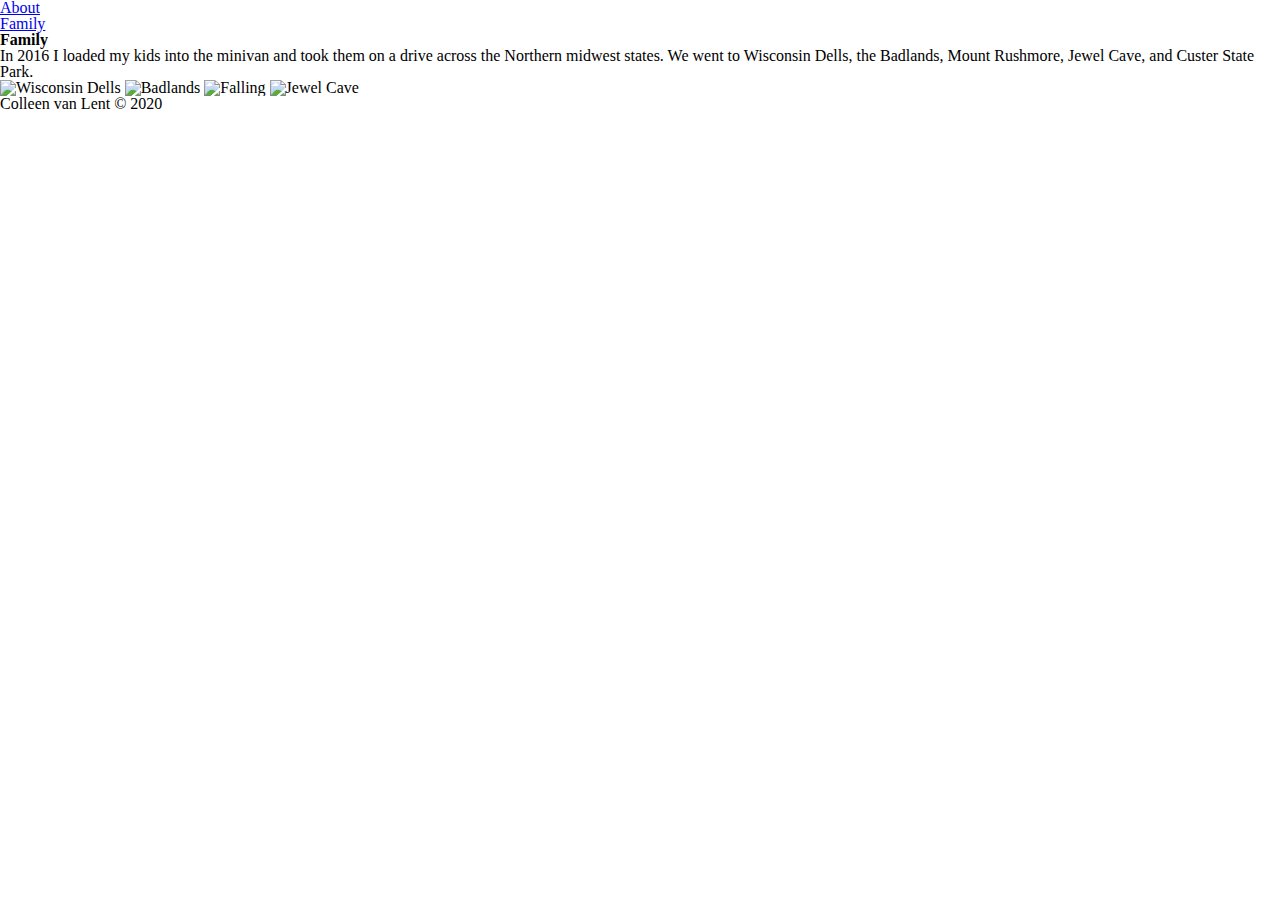
==== family.html @ 8c09a1e4 "Create family.html" ====
<!DOCTYPE html>
<html lang="en">
<head>
	<meta charset="UTF-8">
	<title>Family</title>
	<link rel="stylesheet" href="./css/reset.css">
	<link rel="stylesheet" href=".css/style.css">
</head>
<body>

<header>
	<nav>
		<ol>
			<li><a href="./index.html">About</a></li>
			<li><a href="./family.html">Family</a></li>
		</ol>
	</nav>
</header>

<h1>Family</h1>
<main>
<p>In 2016 I loaded my kids into the minivan and took them on a drive across the Northern midwest states.  We went to Wisconsin Dells, the Badlands, Mount Rushmore, Jewel Cave, and Custer State Park.</p>
<img src = "wisconsin_dells.jpg" alt="Wisconsin Dells"/>
<img src = "badlands.jpg" alt="Badlands"/>
<img src = "falling.jpg" alt="Falling"/>
<img src = "jewel_cave.jpg" alt="Jewel Cave"/>
</main>

<footer>Colleen van Lent &copy; 2020</footer>
</body>
</html>
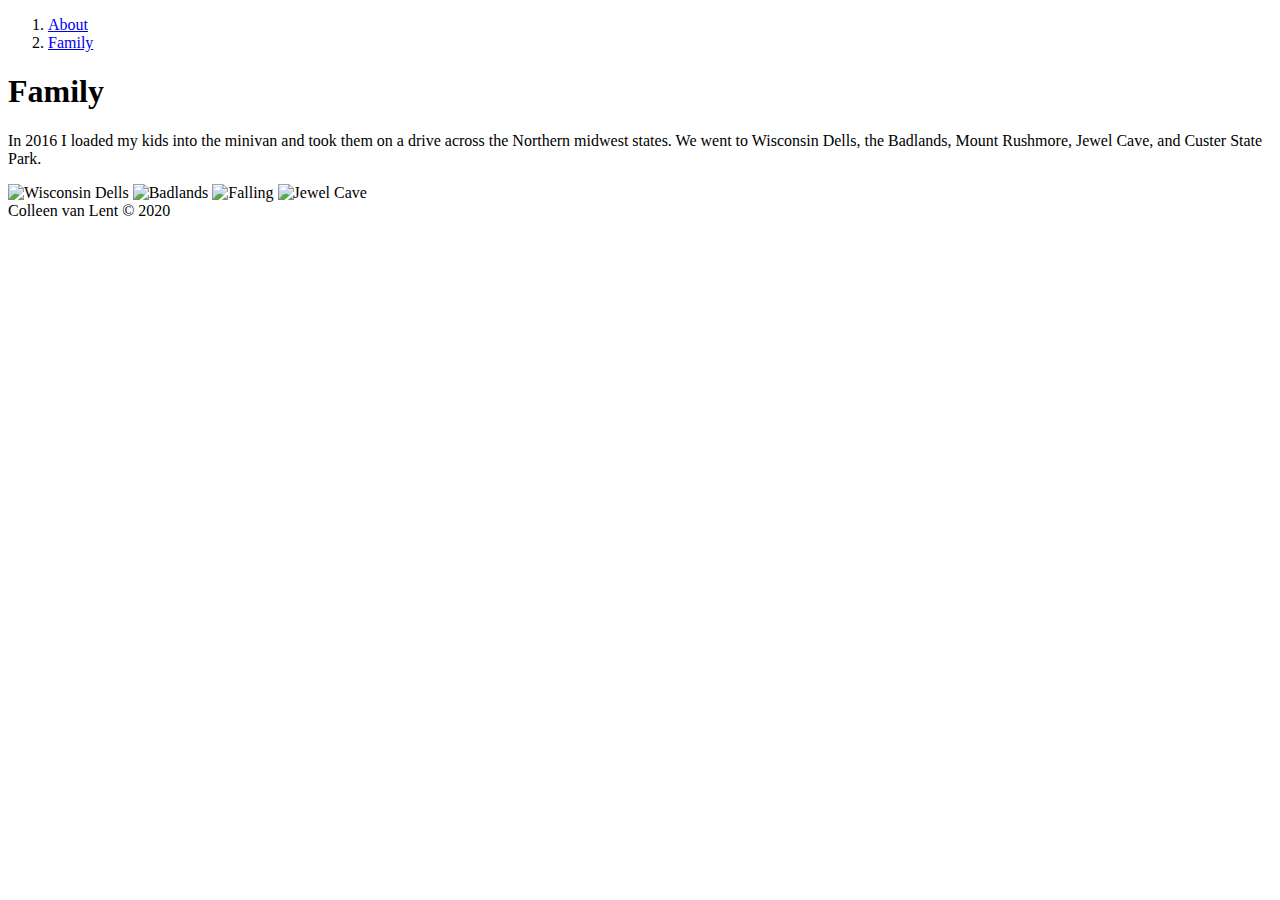
==== commit a19b7e13: "Remove reset.css" ====
--- a/family.html
+++ b/family.html
@@ -3,8 +3,7 @@
 <head>
 	<meta charset="UTF-8">
 	<title>Family</title>
-	<link rel="stylesheet" href="./css/reset.css">
-	<link rel="stylesheet" href=".css/style.css">
+	<link rel="stylesheet" href="./css/style.css">
 </head>
 <body>
 
--- a/css/style.css
+++ b/css/style.css
@@ -0,0 +1,3 @@
+img{
+    height: 150px;
+}
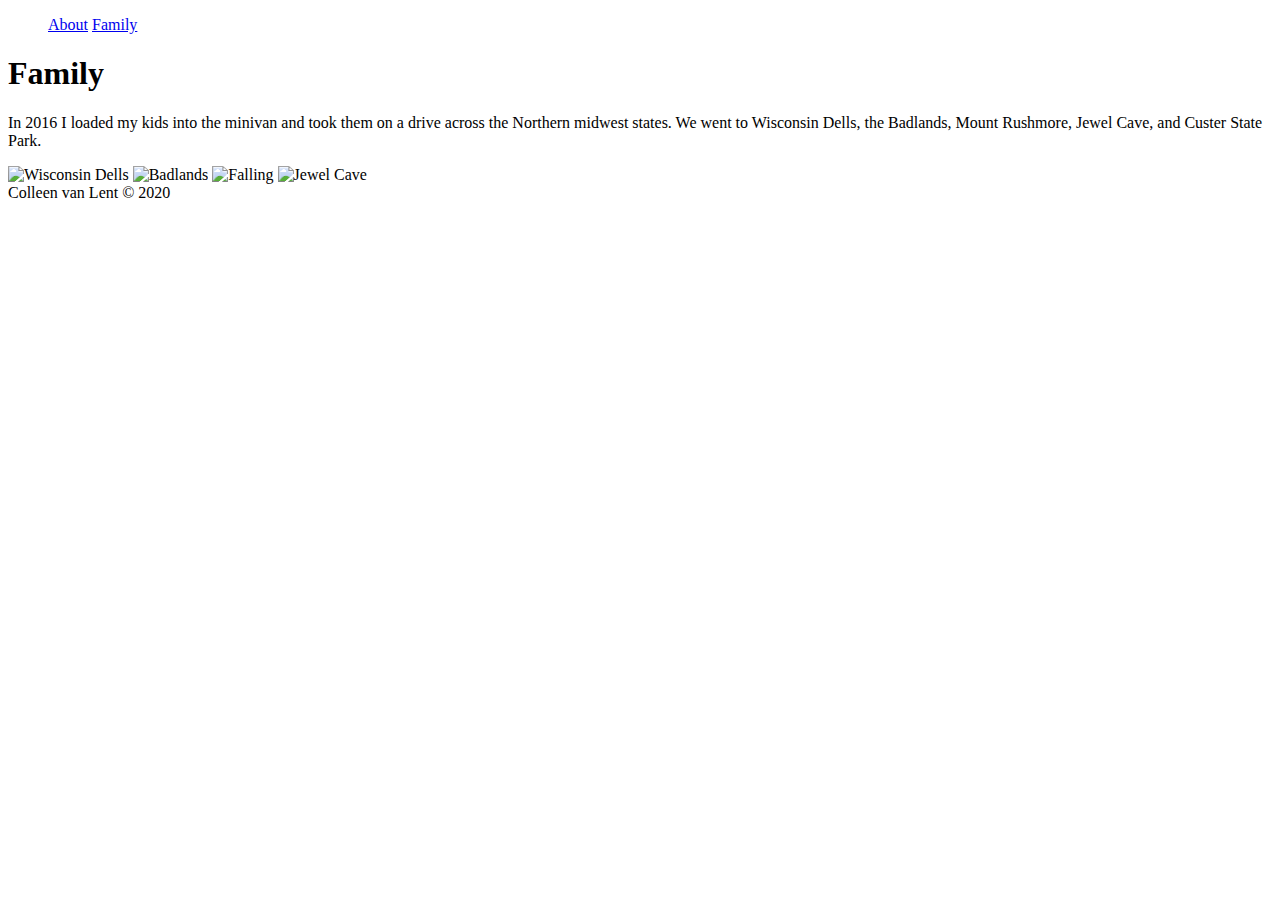
==== commit 9a08ce5c: "Remove <li> elements from nav" ====
--- a/family.html
+++ b/family.html
@@ -10,8 +10,8 @@
 <header>
 	<nav>
 		<ol>
-			<li><a href="./index.html">About</a></li>
-			<li><a href="./family.html">Family</a></li>
+			<a href="./index.html">About</a>
+			<a href="./family.html">Family</a>
 		</ol>
 	</nav>
 </header>
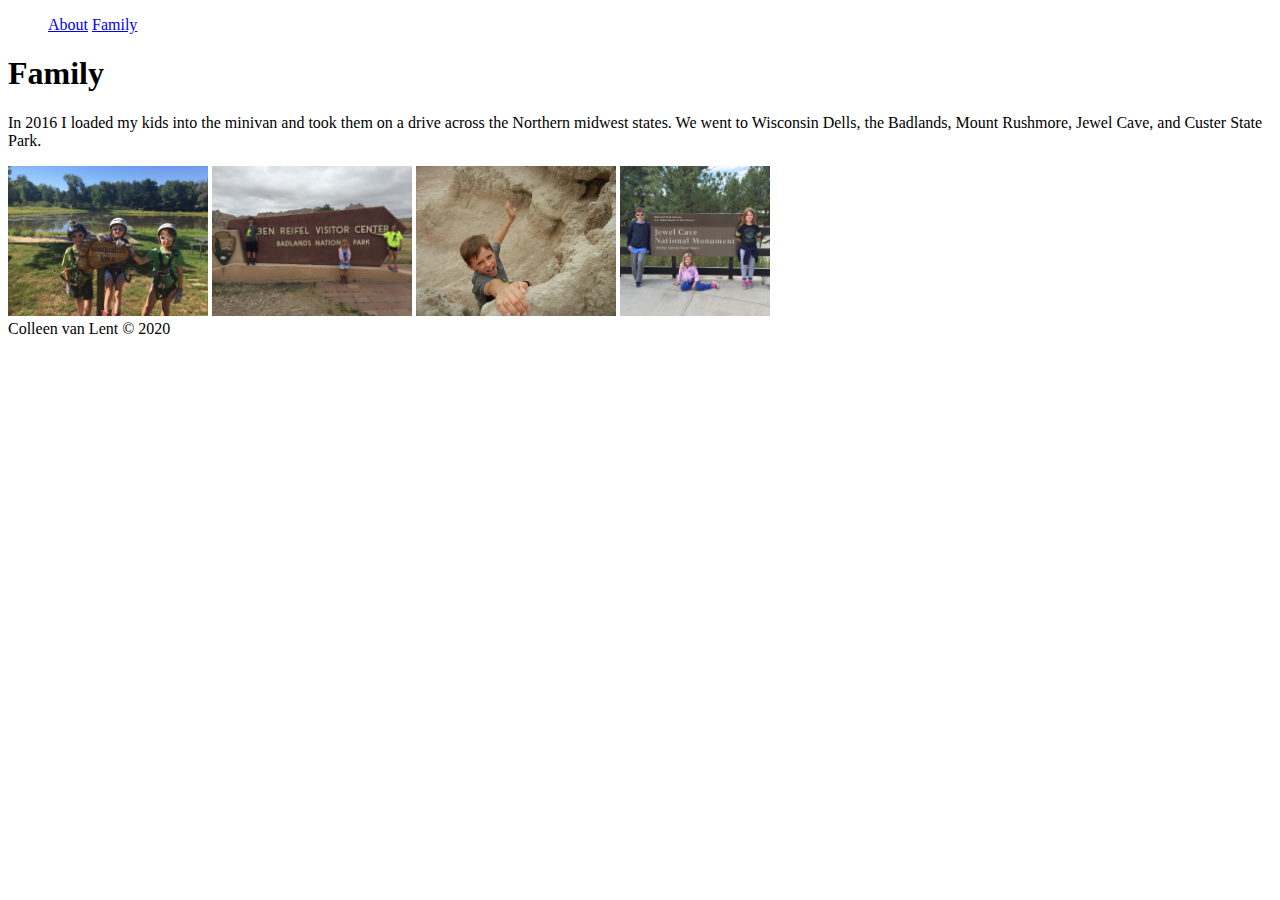
==== commit 3bfc1a01: "Update family.html with correct img paths" ====
--- a/family.html
+++ b/family.html
@@ -19,10 +19,10 @@
 <h1>Family</h1>
 <main>
 <p>In 2016 I loaded my kids into the minivan and took them on a drive across the Northern midwest states.  We went to Wisconsin Dells, the Badlands, Mount Rushmore, Jewel Cave, and Custer State Park.</p>
-<img src = "wisconsin_dells.jpg" alt="Wisconsin Dells"/>
-<img src = "badlands.jpg" alt="Badlands"/>
-<img src = "falling.jpg" alt="Falling"/>
-<img src = "jewel_cave.jpg" alt="Jewel Cave"/>
+<img src = "./img/wisconsin_dells.jpg" alt="Wisconsin Dells"/>
+<img src = "./img/badlands.jpg" alt="Badlands"/>
+<img src = "./img/falling.jpg" alt="Falling"/>
+<img src = "./img/jewel_cave.jpg" alt="Jewel Cave"/>
 </main>
 
 <footer>Colleen van Lent &copy; 2020</footer>
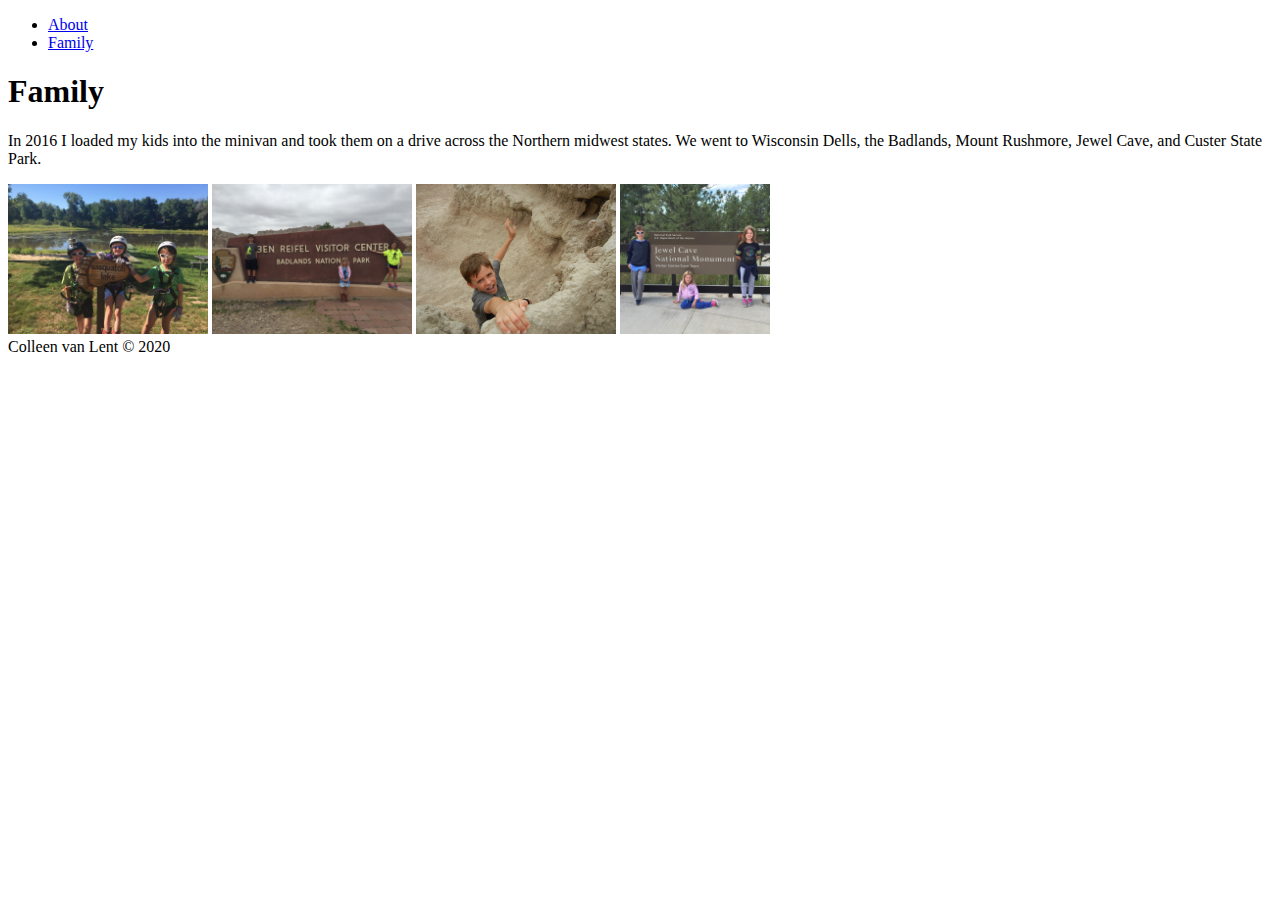
==== commit 3a9543d0: "Fix axe validator issues" ====
--- a/family.html
+++ b/family.html
@@ -9,16 +9,18 @@
 
 <header>
 	<nav>
-		<ol>
-			<a href="./index.html">About</a>
-			<a href="./family.html">Family</a>
-		</ol>
+		<ul>
+			<li><a href="./index.html">About</a></li>
+			<li><a href="./family.html">Family</a></li>
+		</ul>
 	</nav>
 </header>
 
+<main>
 <h1>Family</h1>
-<main>
+
 <p>In 2016 I loaded my kids into the minivan and took them on a drive across the Northern midwest states.  We went to Wisconsin Dells, the Badlands, Mount Rushmore, Jewel Cave, and Custer State Park.</p>
+
 <img src = "./img/wisconsin_dells.jpg" alt="Wisconsin Dells"/>
 <img src = "./img/badlands.jpg" alt="Badlands"/>
 <img src = "./img/falling.jpg" alt="Falling"/>
